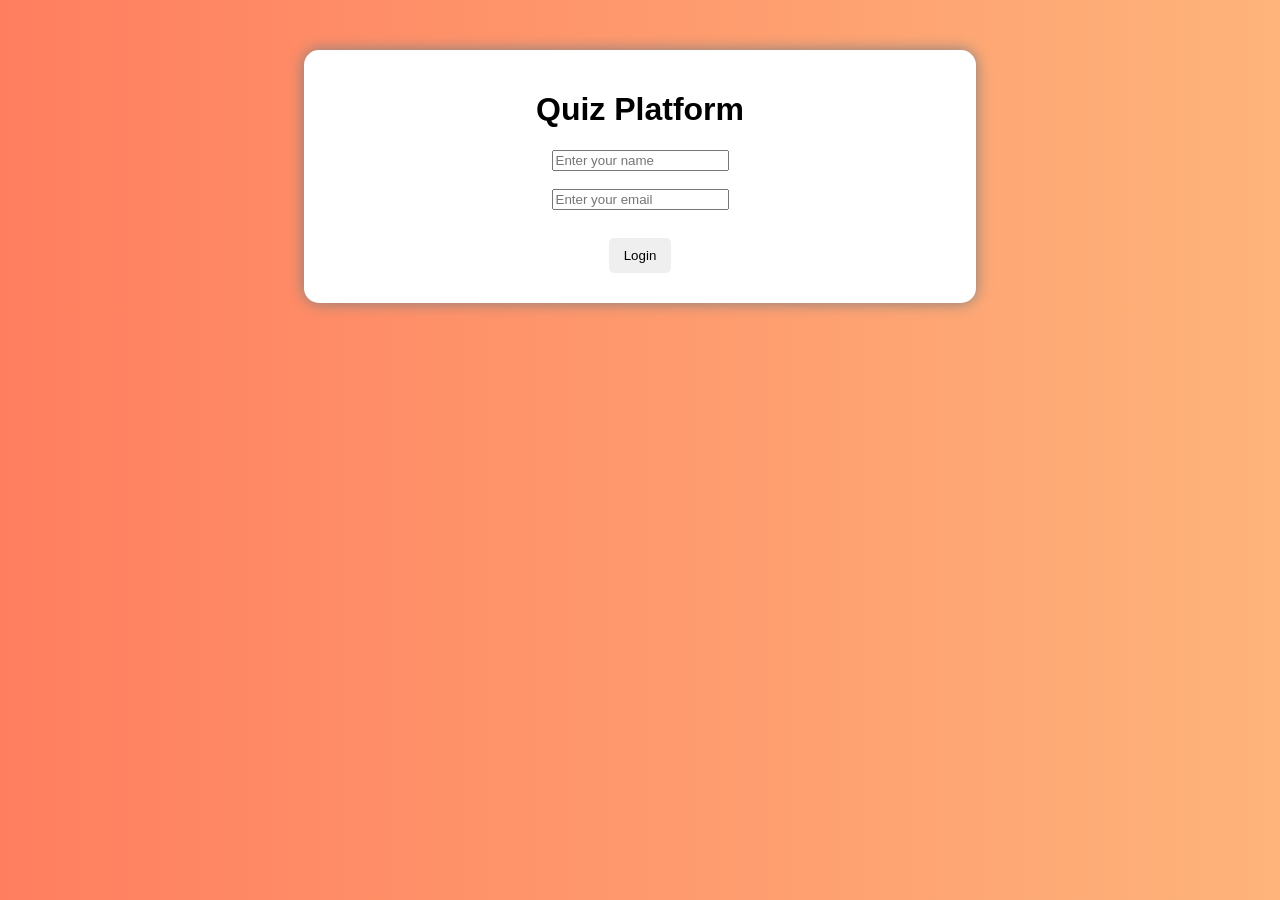
==== index.html @ 05b2da3c "Add files via upload My quiz project" ====
<!DOCTYPE html>
<html>
<head>
    <title>Quiz App</title>
    <link rel="stylesheet" href="stylequiz.css">
</head>
<body>

<div class="container">
    <h1>Quiz Platform</h1>

    <!-- LOGIN -->
    <div id="loginPage">
        <input type="text" id="name" placeholder="Enter your name"><br><br>
        <input type="email" id="email" placeholder="Enter your email"><br><br>
        <button onclick="startQuiz()">Login</button>
    </div>

    <!-- QUIZ -->
    <div id="quizPage" style="display:none;">
        <p id="timer">Time Left: 60s</p>

        <div id="quiz"></div>

        <div class="buttons">
            <button id="backBtn" onclick="prevQuestion()">⬅ Back</button>
            <button id="nextBtn" onclick="nextQuestion()">Next ➡</button>
            <button id="submitBtn" onclick="submitQuiz()" style="display:none;">Submit</button>
        </div>
    </div>

    <!-- RESULT -->
    <div id="resultPage" style="display:none;">
        <h2>Score</h2>
        <p id="nameResult"></p>
        <p id="scoreResult"></p>

        <canvas id="confetti"></canvas>

        <!-- 📝 FEEDBACK -->
        <div class="feedback">
            <h3>Give Your Feedback</h3>
            <textarea id="feedbackText" placeholder="Enter your feedback here..."></textarea><br>
            <button onclick="submitFeedback()">Submit Feedback</button>
            <p id="feedbackMsg"></p>
        </div>
    </div>

</div>

<script src="scriptquiz.js"></script>

</body>
</html>
---- stylequiz.css ----
body {
    font-family: Arial;
    background: linear-gradient(to right, #ff7e5f, #feb47b);
    text-align: center;
}

.container {
    background: white;
    width: 50%;
    margin: auto;
    margin-top: 50px;
    padding: 20px;
    border-radius: 15px;
    box-shadow: 0px 0px 15px gray;
}

button {
    padding: 10px 15px;
    margin: 10px;
    border: none;
    border-radius: 5px;
    cursor: pointer;
}

.buttons button {
    background: #ff7e5f;
    color: white;
}

#submitBtn {
    background: green;
    color: white;
}

#timer {
    font-size: 20px;
    font-weight: bold;
    color: red;
}

/* Confetti canvas */
#confetti {
    position: fixed;
    top: 0;
    left: 0;
    pointer-events: none;
}

/* Feedback */
.feedback {
    margin-top: 20px;
}

textarea {
    width: 80%;
    height: 80px;
    padding: 10px;
    border-radius: 5px;
}
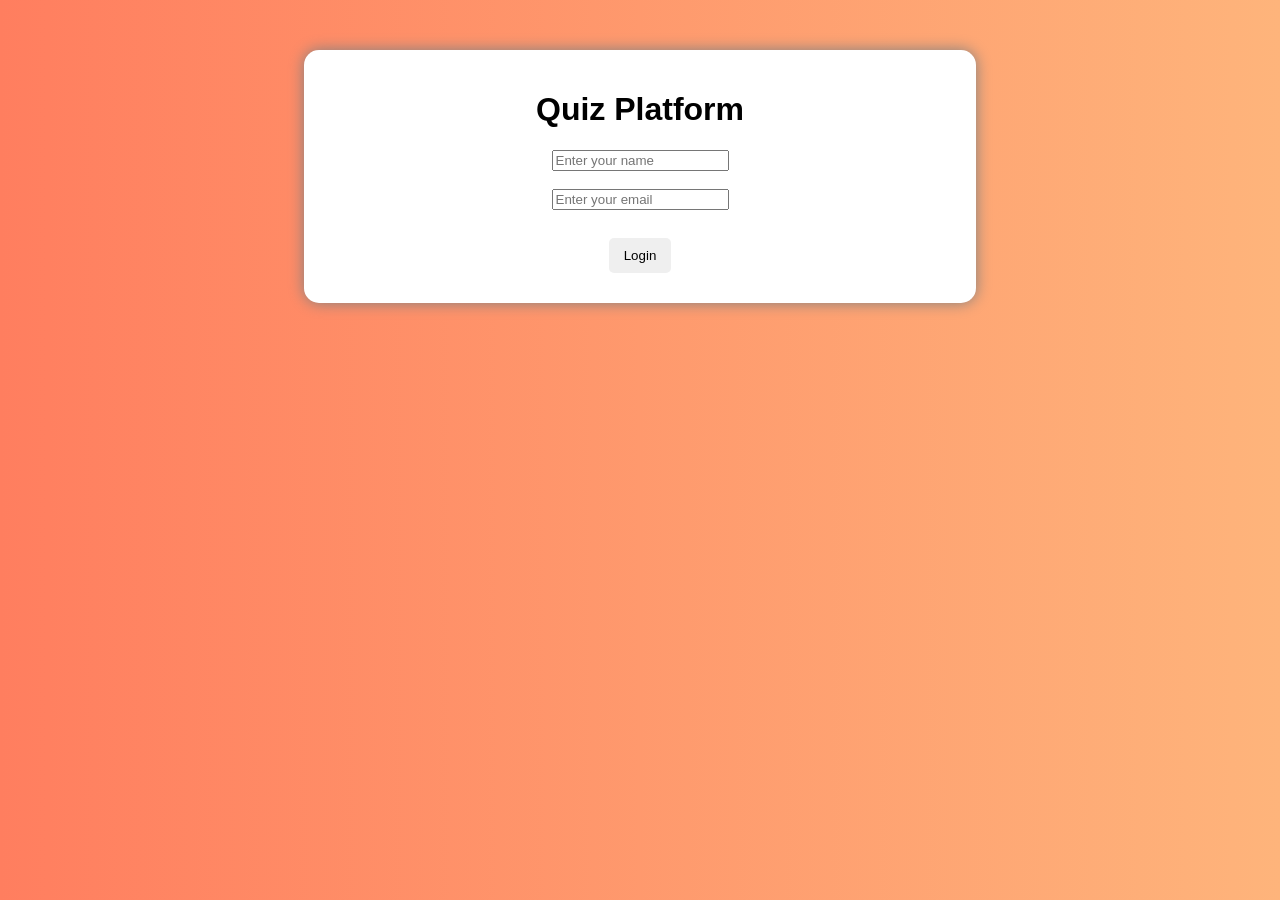
==== commit 1375e9ec: "Add" ====
--- a/index.html
+++ b/index.html
@@ -1,4 +1,3 @@
-<!DOCTYPE html>
 <html>
 <head>
     <title>Quiz App</title>
